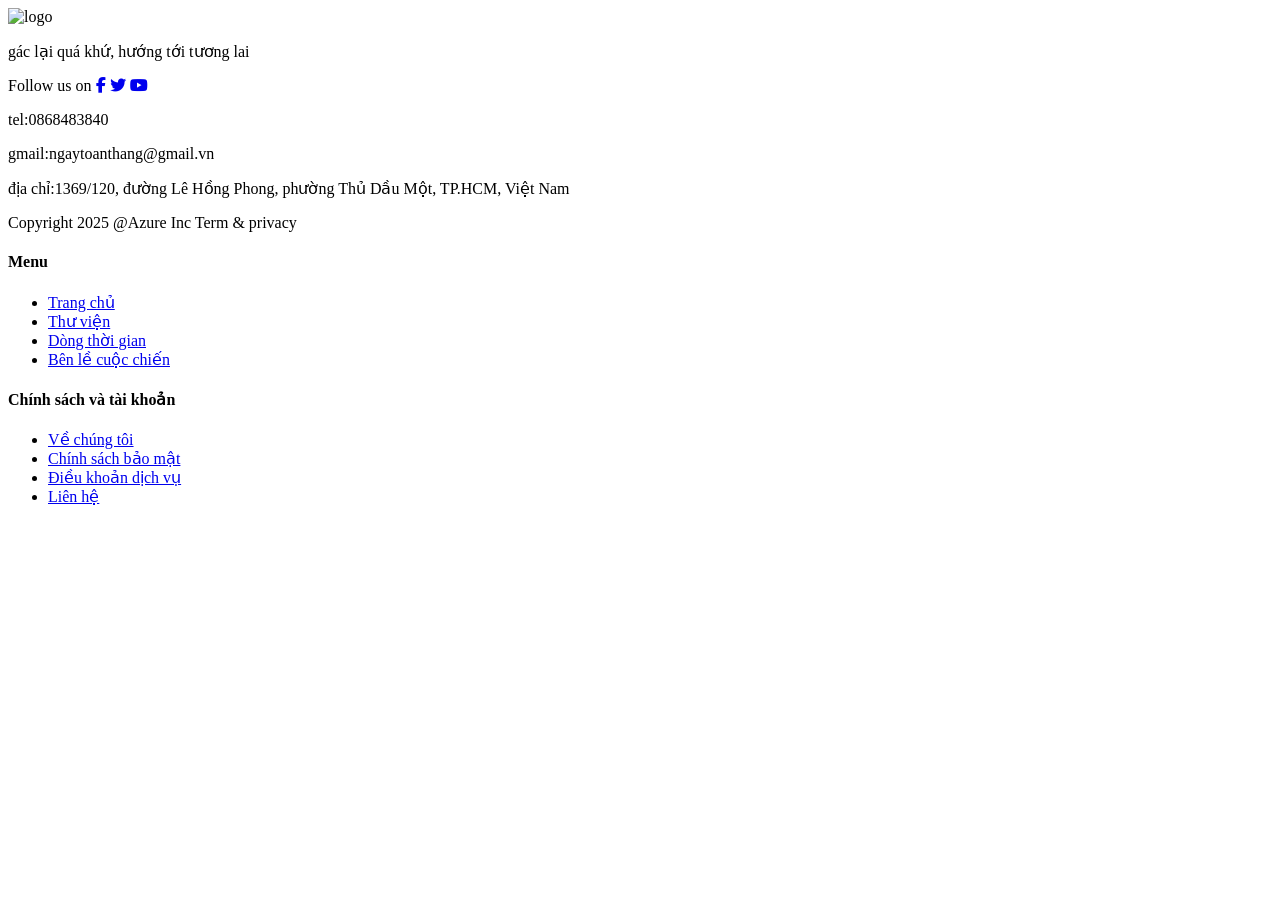
==== html/Footer.html @ 50f8ea96 "Merge branch 'main' into outside-of-war" ====
<!DOCTYPE html>
<html lang="en">
<head>
    <meta charset="UTF-8">
    <meta name="viewport" content="width=device-width, initial-scale=1.0">
    <title>Ngày toàn thắng</title>
    <link rel="stylesheet" href="../style/Footer-style.css">

    <link rel="preconnect" href="https://fonts.googleapis.com">
    <link rel="preconnect" href="https://fonts.gstatic.com" crossorigin>
    <link href="https://fonts.googleapis.com/css2?family=Pinyon+Script&family=Roboto:ital,wght@0,400;0,700;1,400&display=swap" rel="stylesheet">

    <link rel="stylesheet" href="https://cdnjs.cloudflare.com/ajax/libs/font-awesome/6.5.2/css/all.min.css">
    
</head>
<body>
    <footer>
        <div class="main-footer">
            <div class="footer-about">
                <img src="../assets/logo.png" alt="logo" class="footer-logo">
                <p class="footer-gray-text">gác lại quá khứ, hướng tới tương lai</p>
                <div class="social-media">
                    <span>Follow us on</span>
                    <a href="#"><i class="fab fa-facebook-f"></i></a>
                    <a href="#"><i class="fab fa-twitter"></i></a>
                    <a href="#"><i class="fab fa-youtube"></i></a>
                </div>
                <div class="contact-info">
                    <p><span class="label">tel:</span>0868483840</p>
                    <p><span class="label">gmail:</span>ngaytoanthang@gmail.vn</p>
                    <p><span class="label">địa chỉ:</span>1369/120, đường Lê Hồng Phong, phường Thủ Dầu Một, TP.HCM, Việt Nam</p>
                </div>
                <p class="copy-right">Copyright 2025 @Azure Inc Term & privacy</p>
            </div>
            <div class="footer-info">
                
            </div>
            <div class="footer-menu">
                <h4>Menu</h4>
                <ul>
                    <li><a href="../index.html">Trang chủ</a></li>
                    <li><a href="../html/library.html">Thư viện</a></li>
                    <li><a href="../html/time-line.html">Dòng thời gian</a></li>
                    <li><a href="../map_vietnam/index.html">Bên lề cuộc chiến</a></li>
                </ul>
            </div>
            <div class="footer-link">
                <h4>Chính sách và tài khoản</h4>
                <ul>
                    <li><a href="#">Về chúng tôi</a></li>
                    <li><a href="#">Chính sách bảo mật</a></li>
                    <li><a href="#">Điều khoản dịch vụ</a></li>
                    <li><a href="#">Liên hệ</a></li>
                </ul>
            </div>
        </div>
    </footer>
</body>
</html>
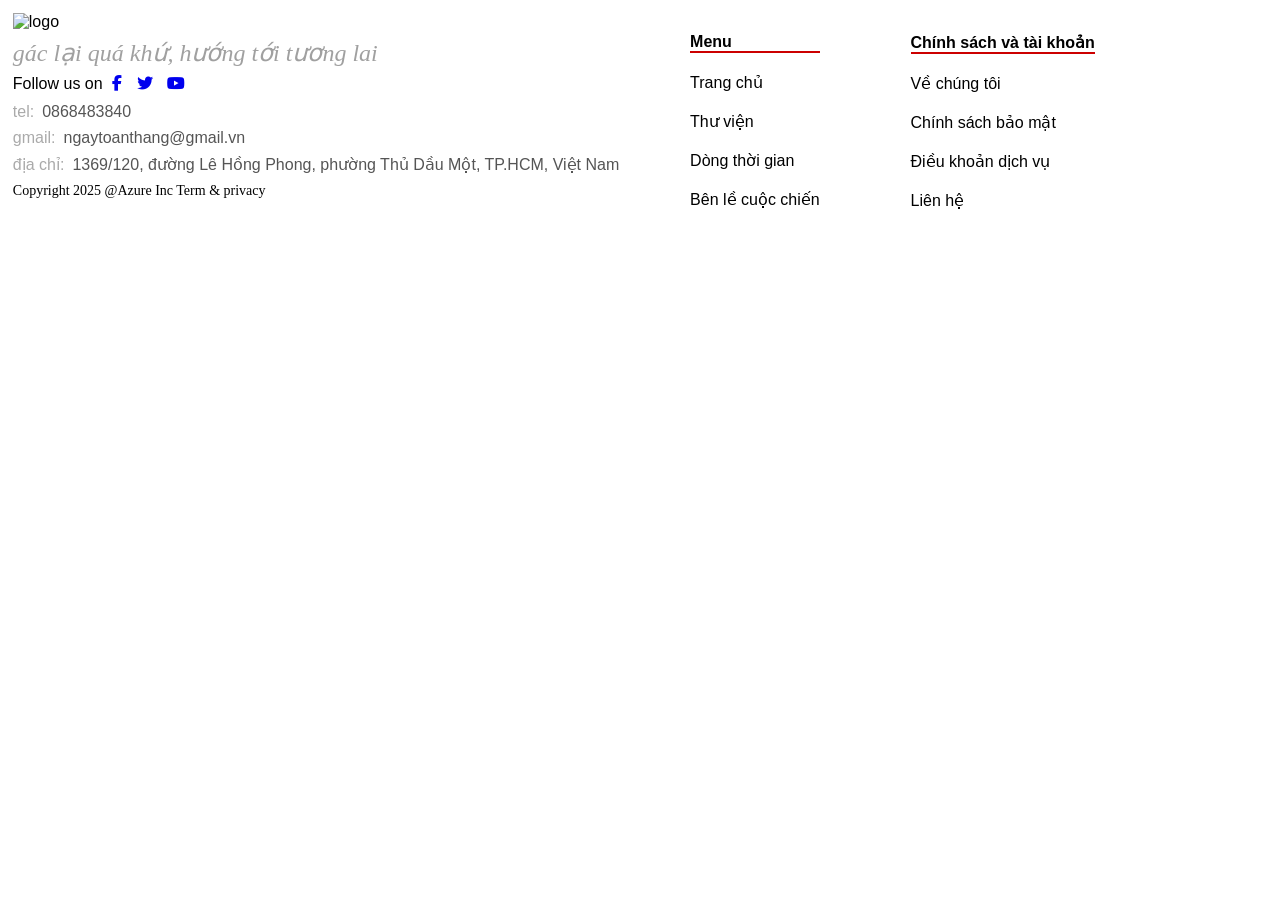
==== commit 186a2eff: "Add Responsive client for index, header and footer Added media queries for index, header and footer." ====
--- a/html/Footer.html
+++ b/html/Footer.html
@@ -32,9 +32,6 @@
                 </div>
                 <p class="copy-right">Copyright 2025 @Azure Inc Term & privacy</p>
             </div>
-            <div class="footer-info">
-                
-            </div>
             <div class="footer-menu">
                 <h4>Menu</h4>
                 <ul>
--- a/style/Footer-style.css
+++ b/style/Footer-style.css
@@ -0,0 +1,350 @@
+*{
+    margin: 0;
+    padding: 0;
+    font-family: 'Inter', sans-serif;
+}
+
+/* Footer - code */
+
+footer {
+    width: 90%;
+    height: auto;
+    opacity: 1;
+    margin: 1vw;
+    bottom: 0;
+}
+
+.main-footer {
+    display: flex;
+    justify-content: space-between;
+    width: 100%;
+    height: auto;
+}
+
+.footer-about {
+    width: auto;
+    height: auto;
+    opacity: 1;
+}
+
+.footer-logo {
+    width: 60%;
+    max-width: 500px;
+    height: auto;
+    display: block;
+}
+
+.footer-gray-text {
+    font-family: Montserrat;
+    font-weight: 400;
+    font-style: Regular;
+    font-size: 24px;
+    line-height: 100%;
+    letter-spacing: 0%;
+    vertical-align: middle;
+    margin: 0;
+    padding: 0;
+    margin-top: 10px;
+    color: #a0a0a0;
+     font-style: italic;
+
+}
+
+.social-media {
+    margin: 10px 0px 0px 0px;
+    padding: 0;
+    margin-top: 10px;
+    margin-bottom: 10px;
+}
+
+.social-media a {
+    padding: 5px;
+}
+
+.contact-info p {
+    font-size: 16px;
+    color: #555555;
+    margin: 8px 0;
+}
+
+.contact-info .label {
+    color: #aaaaaa;
+    margin-right: 8px;
+}
+
+.copy-right {
+    margin: 0;
+    padding: 0;
+    margin-top: 10px;
+    margin-bottom: 10px;
+    font-family: Montserrat;
+    font-weight: 400;
+    font-style: Regular;
+    font-size: 14px;
+    line-height: 100%;
+    letter-spacing: 0%;
+    vertical-align: middle;
+}
+
+.footer-link {
+    margin-right: 50px;
+}
+
+.footer-menu {
+    margin: 20px;
+}
+
+.footer-menu h4{
+    border-bottom: 2px solid #cc0000;
+}
+
+.footer-menu ul {
+    list-style: none;
+}
+
+.footer-menu a {
+    text-decoration: none;
+    color: black;
+}
+
+.footer-menu li {
+    margin-top: 20px;
+    margin-bottom: 20px;
+}
+
+.footer-menu a:hover {
+    color: blue;
+    font-weight: bold;
+}
+
+.footer-link h4{
+    margin: 20px;
+    padding: 0;
+    border-bottom: 2px solid #cc0000;
+}
+
+.footer-link ul {
+    list-style: none;
+    margin: 20px;
+    padding: 0;
+}
+
+.footer-link a {
+    text-decoration: none;
+    color: black;
+}
+
+.footer-link li {
+    margin-top: 20px;
+    margin-bottom: 20px;
+}
+
+.footer-link a:hover {
+    color: blue;
+    font-weight: bold;
+}
+@media (min-width: 768px) and (max-width: 1080px) {
+    footer {
+        width: 95%;
+        margin: 1vw auto;
+    }
+
+    .main-footer {
+        display: grid;
+        grid-template-columns: 1fr 1fr;
+        grid-template-rows: auto auto;
+        gap: 30px;
+        padding: 20px 0;
+    }
+
+    .footer-about {
+        grid-column: 1 / -1;
+        text-align: center;
+        display: flex;
+        flex-direction: column;
+        align-items: center;
+    }
+
+    .footer-logo {
+        width: 50%;
+        max-width: 350px;
+        margin-bottom: 15px;
+    }
+
+    .footer-gray-text {
+        font-size: 20px;
+        margin: 10px 0;
+    }
+
+    .social-media {
+        text-align: center;
+        margin: 15px 0;
+    }
+
+    .social-media a {
+        padding: 8px;
+        font-size: 1.1em;
+    }
+
+    .contact-info {
+        text-align: center;
+    }
+
+    .contact-info p {
+        font-size: 15px;
+        margin: 10px 0;
+    }
+
+    .copy-right {
+        text-align: center;
+        font-size: 13px;
+        margin-top: 15px;
+    }
+
+    .footer-menu,
+    .footer-link {
+        margin: 10px 20px;
+        text-align: left;
+    }
+
+    .footer-menu h4,
+    .footer-link h4 {
+        font-size: 1.1em;
+        margin: 10px 0 15px 0;
+        padding-bottom: 8px;
+        border-bottom: 2px solid #cc0000;
+    }
+
+    .footer-menu ul,
+    .footer-link ul {
+        margin: 15px 0;
+    }
+
+    .footer-menu li,
+    .footer-link li {
+        margin: 15px 0;
+    }
+}
+
+@media (min-width: 360px) and (max-width: 767px) {
+    footer {
+        width: 100%;
+        margin: 0;
+        padding: 20px 15px;
+    }
+
+    .main-footer {
+        display: flex;
+        flex-direction: column;
+        gap: 25px;
+    }
+
+    .footer-about {
+        text-align: center;
+        display: flex;
+        flex-direction: column;
+        align-items: center;
+        width: 100%;
+    }
+
+    .footer-logo {
+        width: 60%;
+        max-width: 250px;
+        margin-bottom: 12px;
+    }
+
+    .footer-gray-text {
+        font-size: 18px;
+        line-height: 140%;
+        margin: 10px 0;
+        padding: 0 10px;
+    }
+
+    .social-media {
+        text-align: center;
+        margin: 15px 0;
+        font-size: 0.95em;
+    }
+
+    .social-media span {
+        display: block;
+        margin-bottom: 10px;
+    }
+
+    .social-media a {
+        padding: 10px;
+        font-size: 1.3em;
+        margin: 0 5px;
+    }
+
+    .contact-info {
+        text-align: center;
+        width: 100%;
+        padding: 0 10px;
+    }
+
+    .contact-info p {
+        font-size: 14px;
+        margin: 10px 0;
+        line-height: 150%;
+        word-break: break-word;
+    }
+
+    .contact-info .label {
+        display: inline-block;
+        font-weight: 600;
+        min-width: 60px;
+    }
+
+    .copy-right {
+        text-align: center;
+        font-size: 12px;
+        margin: 15px 0 10px;
+        line-height: 140%;
+    }
+
+    .footer-menu,
+    .footer-link {
+        width: 100%;
+        margin: 0;
+        padding: 20px 15px;
+        background-color: #f9f9f9;
+        border-radius: 8px;
+    }
+
+    .footer-menu h4,
+    .footer-link h4 {
+        font-size: 1.15em;
+        margin: 0 0 15px 0;
+        padding-bottom: 10px;
+        border-bottom: 2px solid #cc0000;
+        text-align: center;
+    }
+
+    .footer-menu ul,
+    .footer-link ul {
+        margin: 0;
+        padding: 0;
+        text-align: center;
+    }
+
+    .footer-menu li,
+    .footer-link li {
+        margin: 12px 0;
+        padding: 8px 0;
+        border-bottom: 1px dotted #ddd;
+    }
+
+    .footer-menu li:last-child,
+    .footer-link li:last-child {
+        border-bottom: none;
+    }
+
+    .footer-menu a,
+    .footer-link a {
+        font-size: 0.95em;
+        display: block;
+        padding: 5px;
+    }
+
+}
